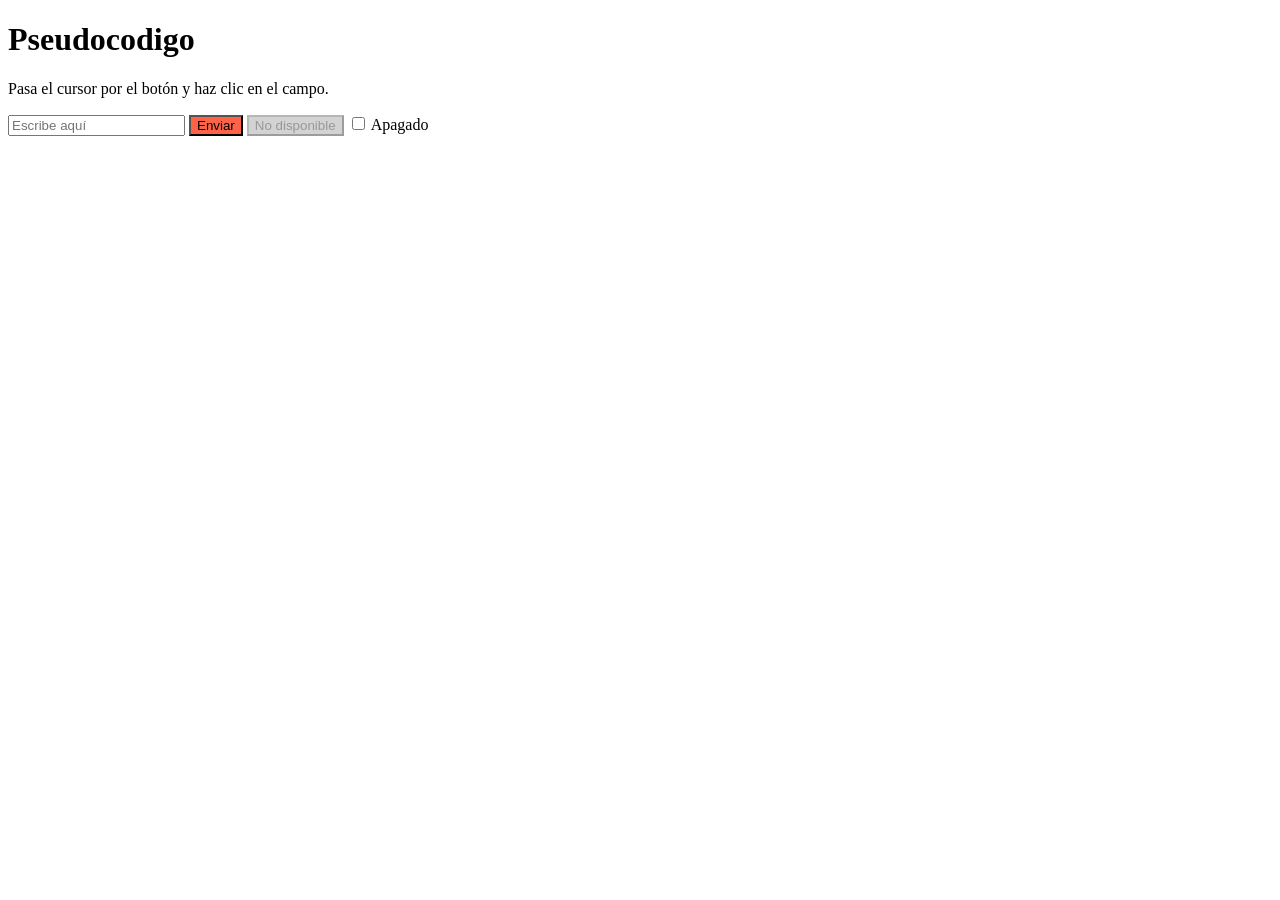
==== Semana02/dia02-01-pseudoclases/index.html @ fc966d2c "pseudocodigos" ====
<!DOCTYPE html>
<html lang="en">
<head>
    <meta charset="UTF-8">
    <meta name="viewport" content="width=device-width, initial-scale=1.0">
    <title>CSS Teoria</title>
    <style>
        button {
        background-color: tomato;
        }

        button:hover {
        background-color: seagreen;
        cursor: pointer;}


        input:focus {
        outline: 3px solid gold;
        }

        button:disabled {
        background-color: lightgray;
        cursor: zoom-in;
        }


        input:checked{
            outline: 2px greenyellow;
        }
    </style>
</head>
<body>
    <h1>Pseudocodigo</h1>
    <p>Pasa el cursor por el botón y haz clic en el campo.</p>
        <input type="text" placeholder="Escribe aquí" />
        <button>Enviar</button>
        <button disabled>No disponible</button>
        <input type="checkbox"> Apagado
    
</body>
</html>
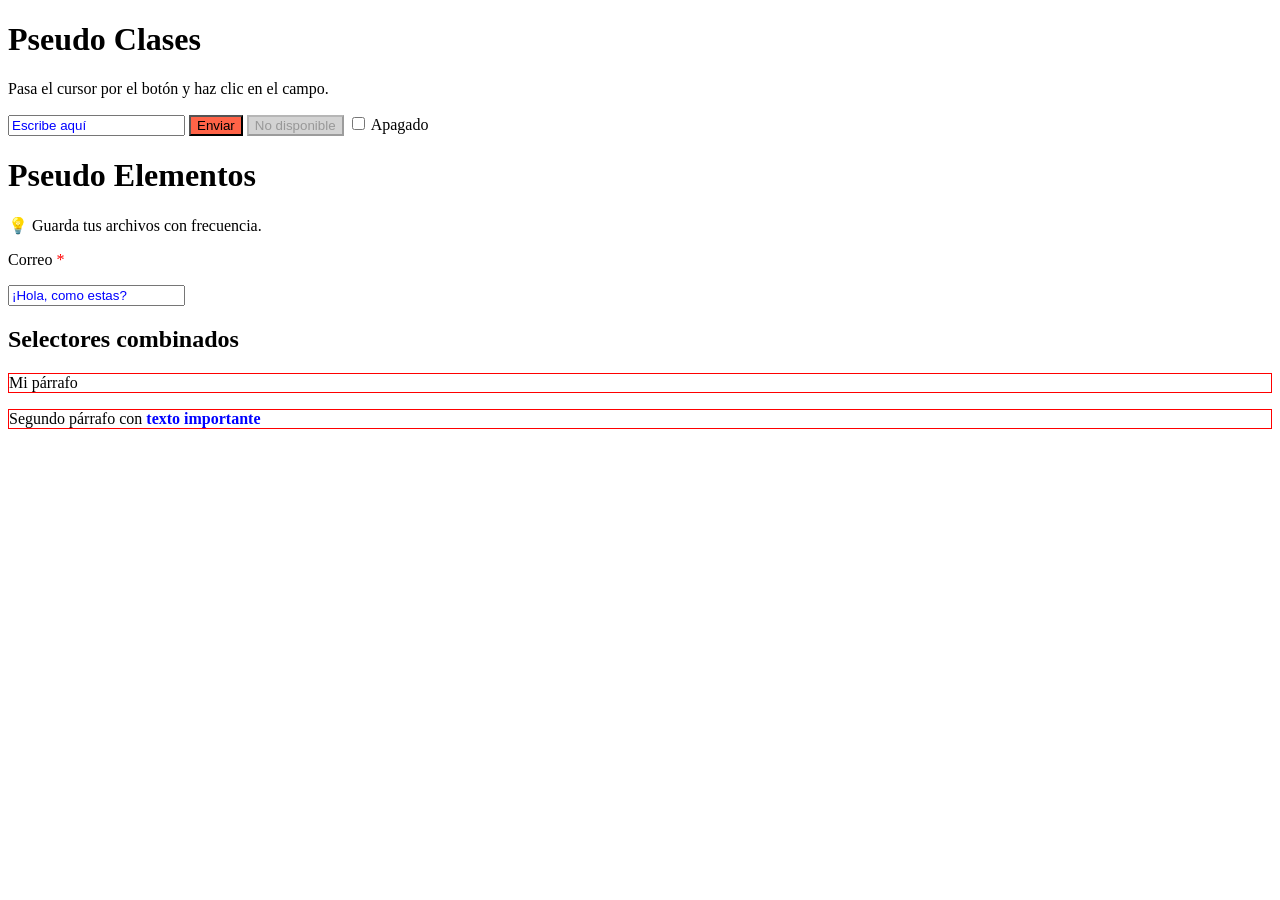
==== commit 241928ff: "Selector" ====
--- a/Semana02/dia02-01-pseudoclases/index.html
+++ b/Semana02/dia02-01-pseudoclases/index.html
@@ -27,15 +27,56 @@
         input:checked{
             outline: 2px greenyellow;
         }
+
+        .tip::before {
+  content: "💡 ";
+}
+
+.obligatorio::after {
+  content: " *";
+  color: red;
+}
+
+input::placeholder{
+    color: blue
+}
+
+/*SELECTORES COMBIANDOS*/
+/*Selector descendiente  - NO USARLO SOLO ESTA COMO REFERENCIA */
+article P{
+    border: 1px solid red;
+}
+
+/*selector de hijo directo*/
+
+article > strong{
+    color: red;
+}
+
+p > strong{
+    color: blue;
+}
+
     </style>
 </head>
 <body>
-    <h1>Pseudocodigo</h1>
+    <h1>Pseudo Clases</h1>
     <p>Pasa el cursor por el botón y haz clic en el campo.</p>
         <input type="text" placeholder="Escribe aquí" />
         <button>Enviar</button>
         <button disabled>No disponible</button>
         <input type="checkbox"> Apagado
     
+    <h1>Pseudo Elementos</h1>
+    <p class="tip">Guarda tus archivos con frecuencia.</p>
+    <p class="obligatorio">Correo</p>
+
+    <input type="text" placeholder="¡Hola, como estas?" />
+
+    <article>
+        <h1>Selectores combinados</h1>
+        <p>Mi párrafo</p>
+        <p>Segundo párrafo con <strong> texto importante </strong></p>
+    </article>
 </body>
 </html>
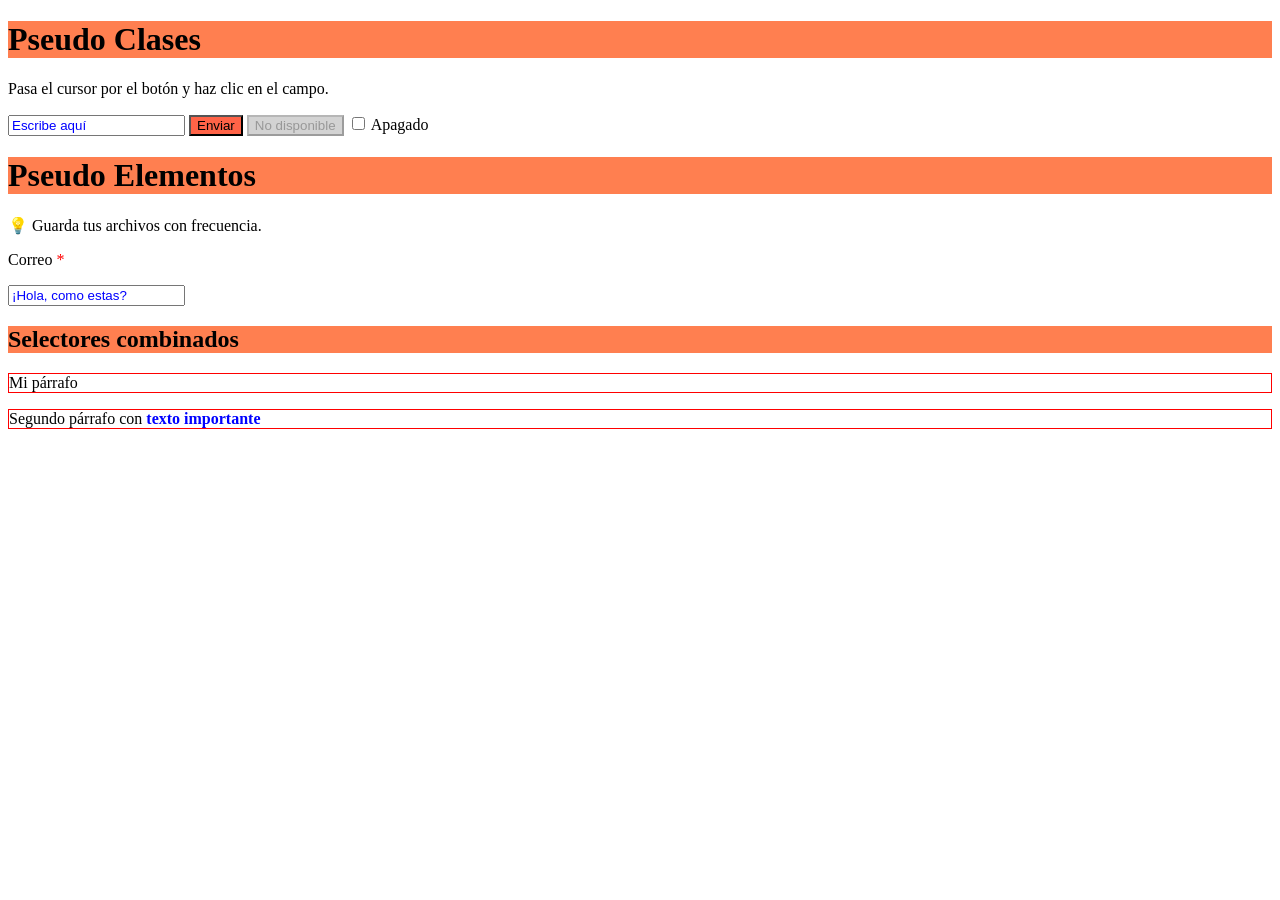
==== commit e8b91c65: "Selector02" ====
--- a/Semana02/dia02-01-pseudoclases/index.html
+++ b/Semana02/dia02-01-pseudoclases/index.html
@@ -57,6 +57,21 @@
     color: blue;
 }
 
+
+/*selector de hermano adyacente  + */
+
+h2 + p{
+    font-weight: bold;
+    color: orange;
+}
+
+
+/*selectores multiples*/
+
+h1, h2, h3{
+    background-color: coral;
+}
+
     </style>
 </head>
 <body>
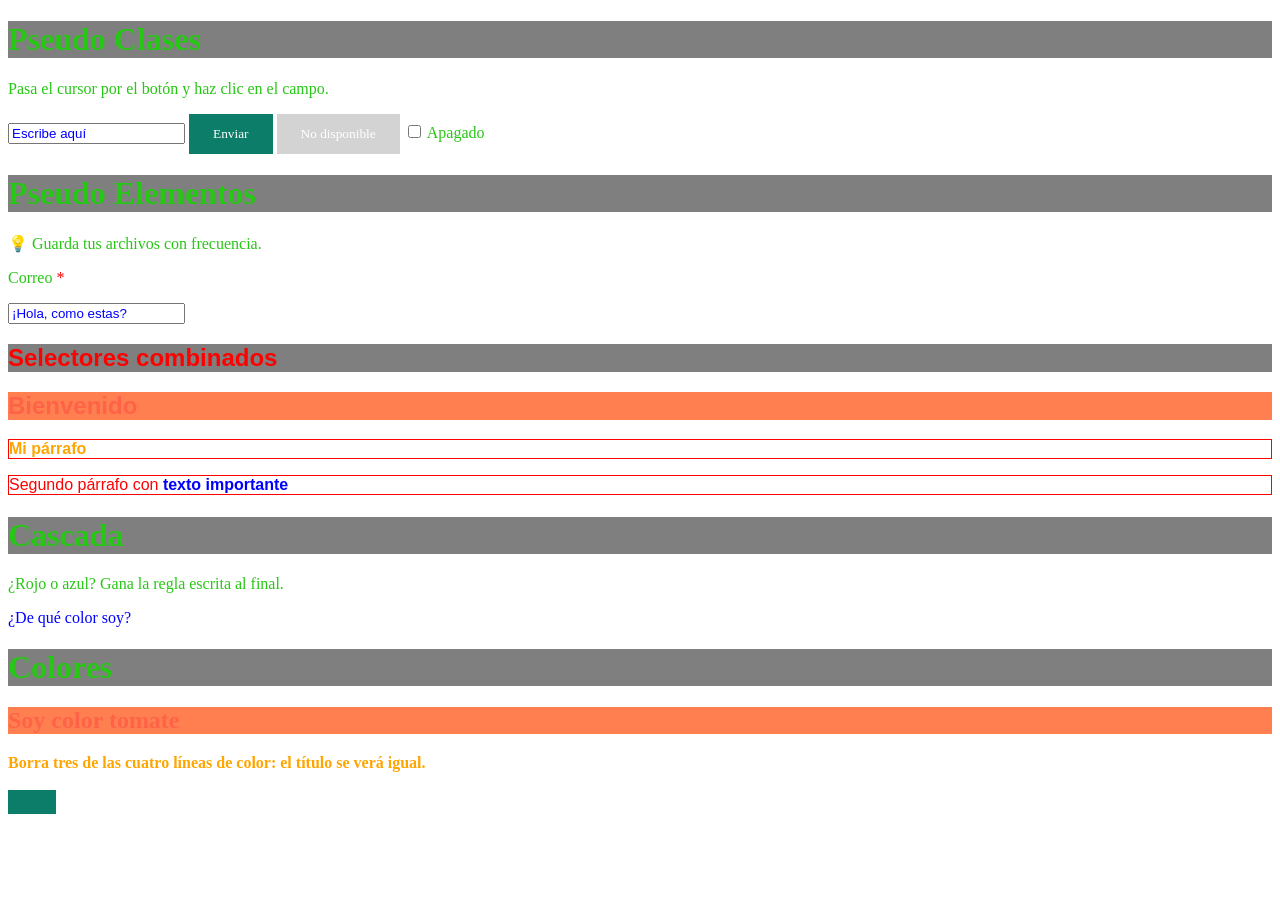
==== commit 7b251436: "Color" ====
--- a/Semana02/dia02-01-pseudoclases/index.html
+++ b/Semana02/dia02-01-pseudoclases/index.html
@@ -72,6 +72,67 @@
     background-color: coral;
 }
 
+/*Herencia*/
+
+article{
+    color: red;
+    font-family: Arial;
+}
+
+body{
+    color: rgb(39,199, 21);
+    font-family: 'Times New Roman', Times, serif;
+}
+
+a, button{
+    color: inherit;
+    font-family: inherit;
+}
+
+
+/*Cascada*/
+header {
+  color: green;
+}
+
+.texto {
+  color: red;
+}
+
+#cabecera {
+  color: blue;
+}
+
+/*Unidades de medida*/
+/*Absolutas: px, cm, in --> siempre miden lo mismo*/
+/*Relativas: em, rem, %, vw, vh(+ modernas y flexibles )*/
+
+
+h2{
+    color: tomato;
+    color: #ff6347;
+    color: rgb(255, 99, 71);
+    color: hsl(9, 100%, 64%);
+}
+
+
+button { color:  white; padding: 12px 24px; border: none;}
+
+button{
+    background-color: hsl(169, 82%, 27%);
+}
+
+button:hover{
+    background-color: hsl(169, 82%, 20%);
+}
+
+
+/*transparencia*/
+
+
+h1{
+    background-color: rgba(0, 0, 0, 0.5);
+}
     </style>
 </head>
 <body>
@@ -90,8 +151,24 @@
 
     <article>
         <h1>Selectores combinados</h1>
+        <h2>Bienvenido</h2>
         <p>Mi párrafo</p>
         <p>Segundo párrafo con <strong> texto importante </strong></p>
     </article>
+
+    <section>
+
+    </section>
+
+    <h1>Cascada</h1>
+    
+    <p>¿Rojo o azul? Gana la regla escrita al final.</p>
+    <header id="cabecera" class="texto">¿De qué color soy?</header>
+
+    <h1>Colores </h1>
+    <h2>Soy color tomate</h2>
+    <p>Borra tres de las cuatro líneas de color: el título se verá igual.</p>
+
+    <button></button>
 </body>
 </html>
